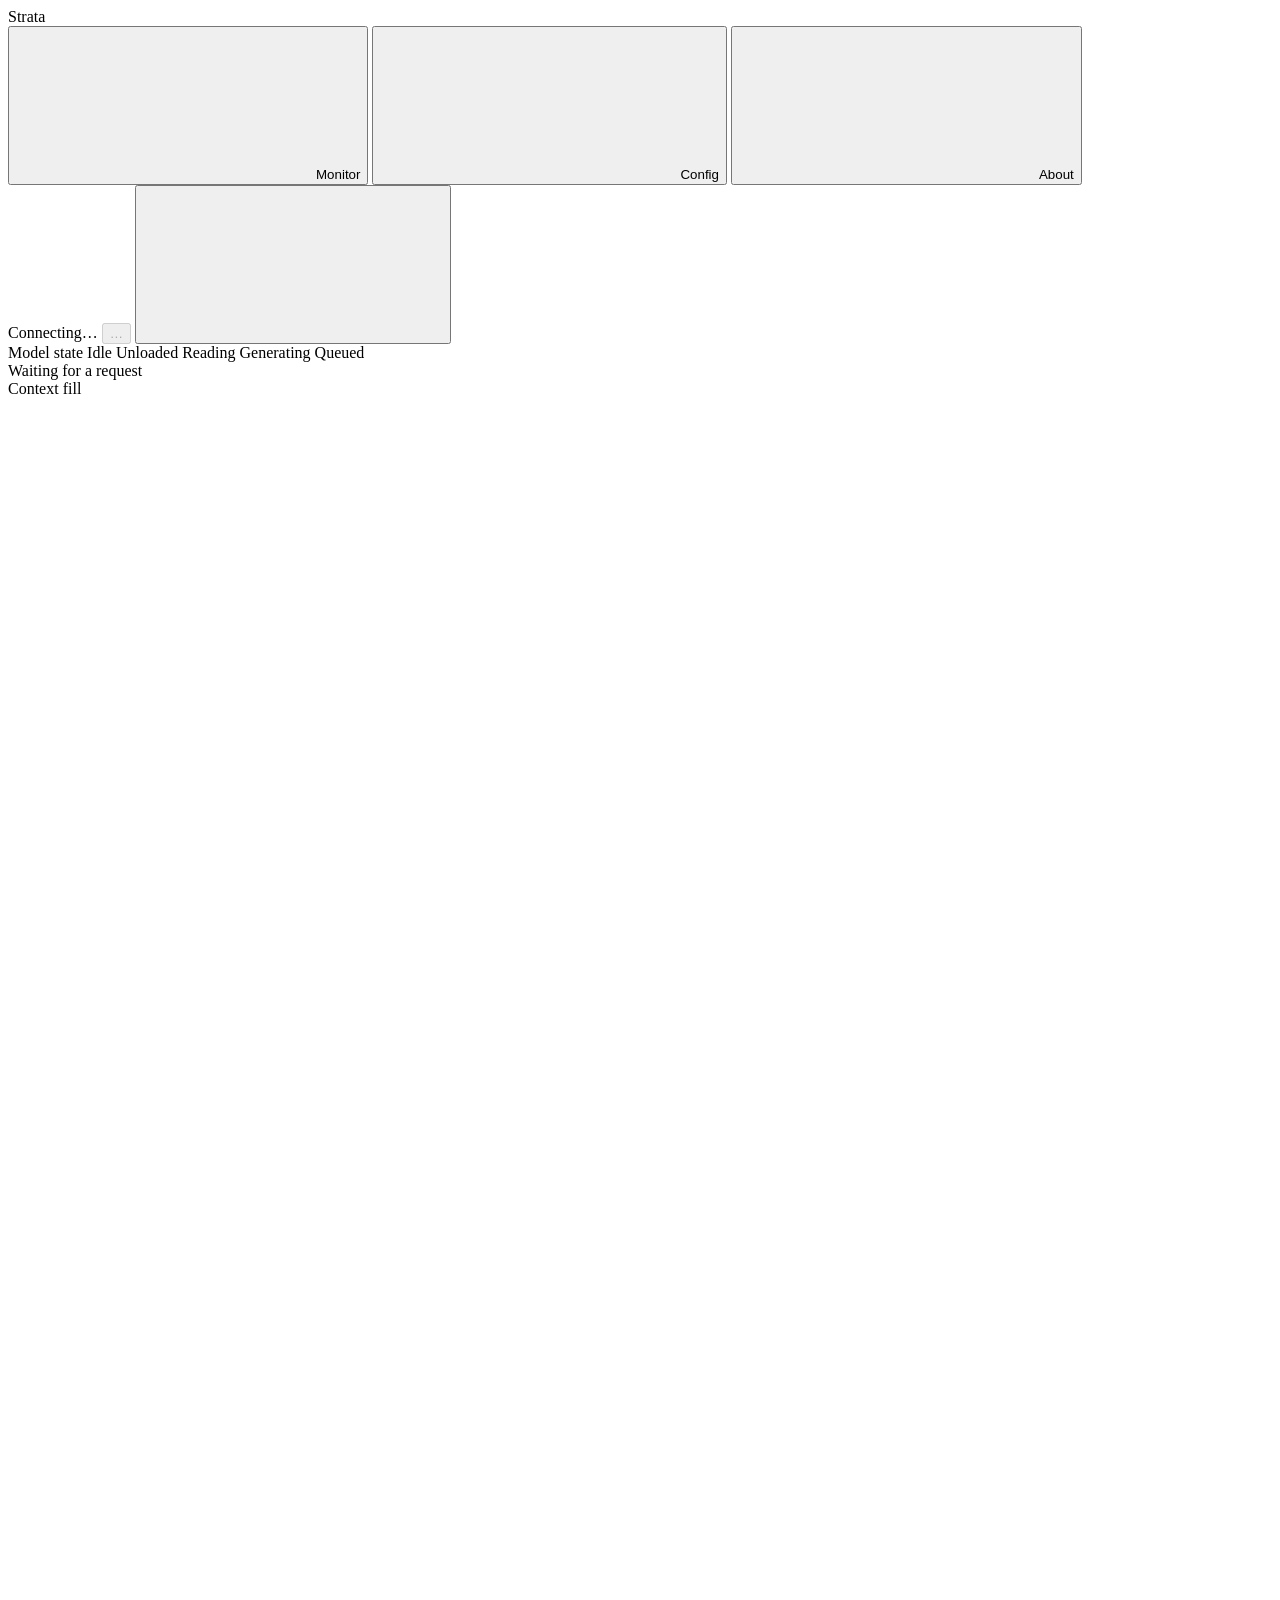
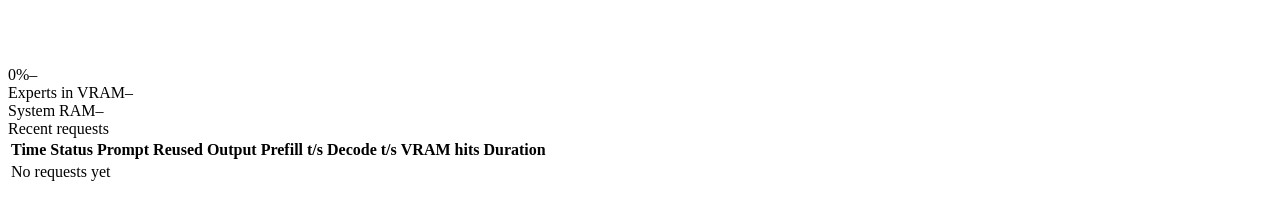
==== serve/web/console.html @ 091814db "Web console in place of the chat page; the run config edited and applied while the server runs - / s" ====
<!doctype html>
<html lang="en" data-theme="light">
<head>
<meta charset="utf-8">
<meta name="viewport" content="width=device-width, initial-scale=1">
<title>Strata Console</title>
<link rel="icon" href="web/favicon.svg" type="image/svg+xml">
<link rel="stylesheet" href="web/tokens.css">
<link rel="stylesheet" href="web/components.css">
<link rel="stylesheet" href="web/app.css">
<link rel="stylesheet" href="web/console.css">
<script>
  // the theme before the first paint: the saved choice, else the system's
  try {
    const t = localStorage.getItem("strata.theme") ||
      (matchMedia("(prefers-color-scheme: dark)").matches ? "dark" : "light");
    document.documentElement.dataset.theme = t;
  } catch (e) {}
</script>
</head>
<body>
<!-- serve/web/console.html - the fork's page at /: Monitor (the engine, the turn scheduler, the model variants, the
     parked conversations), Config (the run config's files, applied while the server runs) and About. No chat. -->
<header class="st-header">
  <span class="st-header__brand">Strata</span>
  <nav class="st-tabs" role="tablist" aria-label="Views">
    <button class="st-tab" role="tab" id="tab-btn-monitor" aria-controls="view-monitor" aria-selected="true" data-tab="monitor">
      <svg class="st-icon st-icon--sm"><use href="web/sprite.svg#i-activity"/></svg><span>Monitor</span></button>
    <button class="st-tab" role="tab" id="tab-btn-config" aria-controls="view-config" aria-selected="false" data-tab="config">
      <svg class="st-icon st-icon--sm"><use href="web/sprite.svg#i-settings"/></svg><span>Config</span></button>
    <button class="st-tab" role="tab" id="tab-btn-about" aria-controls="view-about" aria-selected="false" data-tab="about">
      <svg class="st-icon st-icon--sm"><use href="web/sprite.svg#i-info"/></svg><span>About</span></button>
  </nav>
  <span class="st-header__spacer"></span>
  <span class="variant-chip" id="variant-chip" hidden></span>
  <span class="st-pill" id="pill" data-state="idle" role="status" aria-live="polite">
    <span class="st-pill__dot"></span><span id="pill-text">Connecting&hellip;</span></span>
  <button class="st-btn st-btn--secondary" id="unload-btn" type="button" title="Waiting for the server" disabled>&hellip;</button>
  <button class="st-btn st-btn--icon" id="theme-btn" title="Light / dark" aria-label="Switch between light and dark">
    <svg class="st-icon"><use id="theme-icon" href="web/sprite.svg#i-moon"/></svg></button>
</header>

<main>
  <!-- ============================ Monitor ============================ -->
  <section class="view view--monitor" id="view-monitor" role="tabpanel" aria-labelledby="tab-btn-monitor">
    <div class="monitor">
      <div class="st-card state-card">
        <div class="state-card__head">
          <span class="card-title">Model state</span>
          <span class="badges" id="state-badges">
            <span class="st-badge" data-s="idle">Idle</span>
            <span class="st-badge" data-s="unloaded">Unloaded</span>
            <span class="st-badge st-badge--reading" data-s="reading">Reading</span>
            <span class="st-badge st-badge--generating" data-s="generating">Generating</span>
            <span class="st-badge st-badge--queued" data-s="queued">Queued</span>
          </span>
        </div>
        <div class="state-card__row"><span id="state-label">Waiting for a request</span><span class="muted" id="state-detail"></span></div>
        <div class="st-progress" id="state-progress"><div class="st-progress__bar" id="state-bar" style="width:0%"></div></div>
      </div>

      <div class="metrics" id="metrics"></div>

      <div class="monitor-row">
        <div class="st-card ctx-card">
          <span class="card-title">Context fill</span>
          <div class="ctx-gauge">
            <svg class="st-gauge" viewBox="0 0 120 120" aria-hidden="true">
              <circle class="st-gauge__track" cx="60" cy="60" r="50" fill="none" stroke-width="10" stroke-linecap="round"
                      stroke-dasharray="235.6 314.2" transform="rotate(135 60 60)"/>
              <circle class="st-gauge__fill" id="ctx-fill" cx="60" cy="60" r="50" fill="none" stroke-width="10"
                      stroke-linecap="round" stroke-dasharray="0 314.2" transform="rotate(135 60 60)"/>
            </svg>
            <div class="ctx-gauge__label"><span class="ctx-gauge__pct" id="ctx-pct">0%</span><span class="muted" id="ctx-sub">&ndash;</span></div>
          </div>
          <div class="bar-row"><span>Experts in VRAM</span><span class="muted" id="slots-text">&ndash;</span></div>
          <div class="st-progress"><div class="st-progress__bar" id="slots-bar" style="width:0%"></div></div>
          <div class="bar-row"><span>System RAM</span><span class="muted" id="ram-text">&ndash;</span></div>
          <div class="st-progress" id="ram-progress"><div class="st-progress__bar" id="ram-bar" style="width:0%"></div></div>
        </div>
        <div class="st-card req-card">
          <div class="req-head"><span class="card-title">Recent requests</span>
            <button class="st-btn st-btn--secondary" id="req-all" hidden>Show all</button></div>
          <div class="table-wrap" id="req-wrap">
            <table class="st-table">
              <thead><tr><th>Time</th><th>Status</th><th class="num">Prompt</th><th class="num">Reused</th><th class="num">Output</th>
                <th class="num" title="New prompt tokens per second, excluding reused cache tokens">Prefill t/s</th><th class="num">Decode t/s</th>
                <th class="num" title="While writing the answer: the share of the experts looked up that were already in VRAM">VRAM hits</th><th class="num">Duration</th></tr></thead>
              <tbody id="req-body"><tr><td colspan="9" class="muted">No requests yet</td></tr></tbody>
            </table>
          </div>
          <p class="muted req-totals" id="req-totals"></p>
        </div>
      </div>

      <div class="monitor-row monitor-row--even">
        <div class="st-card sched-card" id="sched-card" hidden>
          <div class="req-head"><span class="card-title">Turn scheduler</span><span class="muted small" id="sched-sum"></span></div>
          <div class="sched-now" id="sched-now"></div>
          <div class="table-wrap">
            <table class="st-table sched-table">
              <thead><tr><th>#</th><th>Session</th><th>Variant</th><th class="num">Priority</th><th class="num">Waited</th><th></th></tr></thead>
              <tbody id="sched-queue"></tbody>
            </table>
          </div>
          <div class="stat-strip" id="sched-stats"></div>
          <p class="muted small policy" id="sched-policy"></p>
        </div>
        <div class="st-card models-card" id="models-card" hidden>
          <div class="req-head"><span class="card-title">Model variants</span><span class="muted small" id="models-sum"></span></div>
          <div class="variant-list" id="variant-list"></div>
          <p class="muted small policy" id="models-policy"></p>
        </div>
      </div>

      <div class="st-card cc-card" id="cc-card" hidden>
        <div class="req-head"><span class="card-title">Conversation cache</span><span class="muted small" id="cc-sum"></span></div>
        <div id="cc-disk" hidden>
          <div class="bar-row"><span id="cc-bar-label">Parked files</span><span class="muted" id="cc-mem-text">&ndash;</span></div>
          <div class="cc-seg" id="cc-seg" role="img" aria-label="Disk budget used by each parked conversation"></div>
          <div class="table-wrap">
            <table class="st-table cc-table">
              <thead><tr><th></th><th>Conversation</th><th>Variant</th><th class="num">Size</th><th class="num">Parked</th><th>File</th></tr></thead>
              <tbody id="cc-files"></tbody>
            </table>
          </div>
        </div>
        <div class="stat-strip" id="cc-stats"></div>
      </div>
    </div>
  </section>

  <!-- ============================ Config ============================ -->
  <section class="view view--config" id="view-config" role="tabpanel" aria-labelledby="tab-btn-config" hidden>
    <div class="config">
      <aside class="st-card cfg-files">
        <span class="card-title">Files</span>
        <div class="cfg-file-list" id="cfg-file-list"></div>
        <button class="st-btn st-btn--secondary" id="cfg-add-variant" type="button" hidden>Add a variant</button>
        <p class="muted small" id="cfg-where"></p>
      </aside>
      <div class="cfg-main">
        <div class="st-card cfg-editor">
          <div class="cfg-editor__head">
            <div><span class="card-title" id="cfg-title">Config</span><div class="muted small" id="cfg-sub"></div></div>
            <div class="seg seg--2 cfg-mode" id="cfg-mode" role="radiogroup" aria-label="Editor">
              <button type="button" role="radio" data-v="form" aria-checked="true">Form</button>
              <button type="button" role="radio" data-v="json" aria-checked="false">JSON</button>
            </div>
          </div>
          <div id="cfg-form"></div>
          <div id="cfg-json-wrap" hidden>
            <textarea class="st-input cfg-json" id="cfg-json" spellcheck="false" aria-label="The file as JSON"></textarea>
            <div class="msg-error" id="cfg-json-error" hidden></div>
          </div>
        </div>
        <div class="st-card cfg-bar">
          <span class="cfg-dirty" id="cfg-dirty">No changes</span>
          <span class="spacer"></span>
          <button class="st-btn st-btn--secondary" id="cfg-revert" type="button" disabled>Discard</button>
          <button class="st-btn st-btn--secondary" id="cfg-check" type="button" disabled>Check</button>
          <button class="st-btn st-btn--primary" id="cfg-apply" type="button" disabled>Apply</button>
        </div>
        <div class="st-card cfg-result" id="cfg-result" hidden></div>
      </div>
    </div>
  </section>

  <!-- ============================ About ============================ -->
  <section class="view view--about" id="view-about" role="tabpanel" aria-labelledby="tab-btn-about" hidden>
    <div class="about">
      <div class="st-card">
        <span class="card-title">Model and engine</span>
        <dl class="facts" id="facts-engine"></dl>
      </div>
      <div class="st-card">
        <span class="card-title">This PC</span>
        <dl class="facts" id="facts-hw"></dl>
      </div>
      <div class="st-card">
        <span class="card-title">Connect your tools</span>
        <p class="muted">Any OpenAI- or Anthropic-compatible client works with these addresses.</p>
        <dl class="facts" id="facts-api"></dl>
      </div>
      <div class="st-card">
        <span class="card-title">Settings</span>
        <div class="st-field">
          <label class="st-label" for="api-key">API key <output>only if the server was started with one</output></label>
          <input class="st-input" id="api-key" type="password" autocomplete="off" placeholder="Not needed">
        </div>
        <div class="toggle-row"><span>Dark theme</span>
          <button class="st-toggle" id="dark-toggle" role="switch" aria-checked="false" aria-label="Dark theme"></button></div>
        <p class="muted small">The key is kept in this browser only.</p>
      </div>
    </div>
  </section>
</main>
<div class="st-toasts" id="toasts" aria-live="polite"></div>
<script src="web/console.js"></script>
</body>
</html>
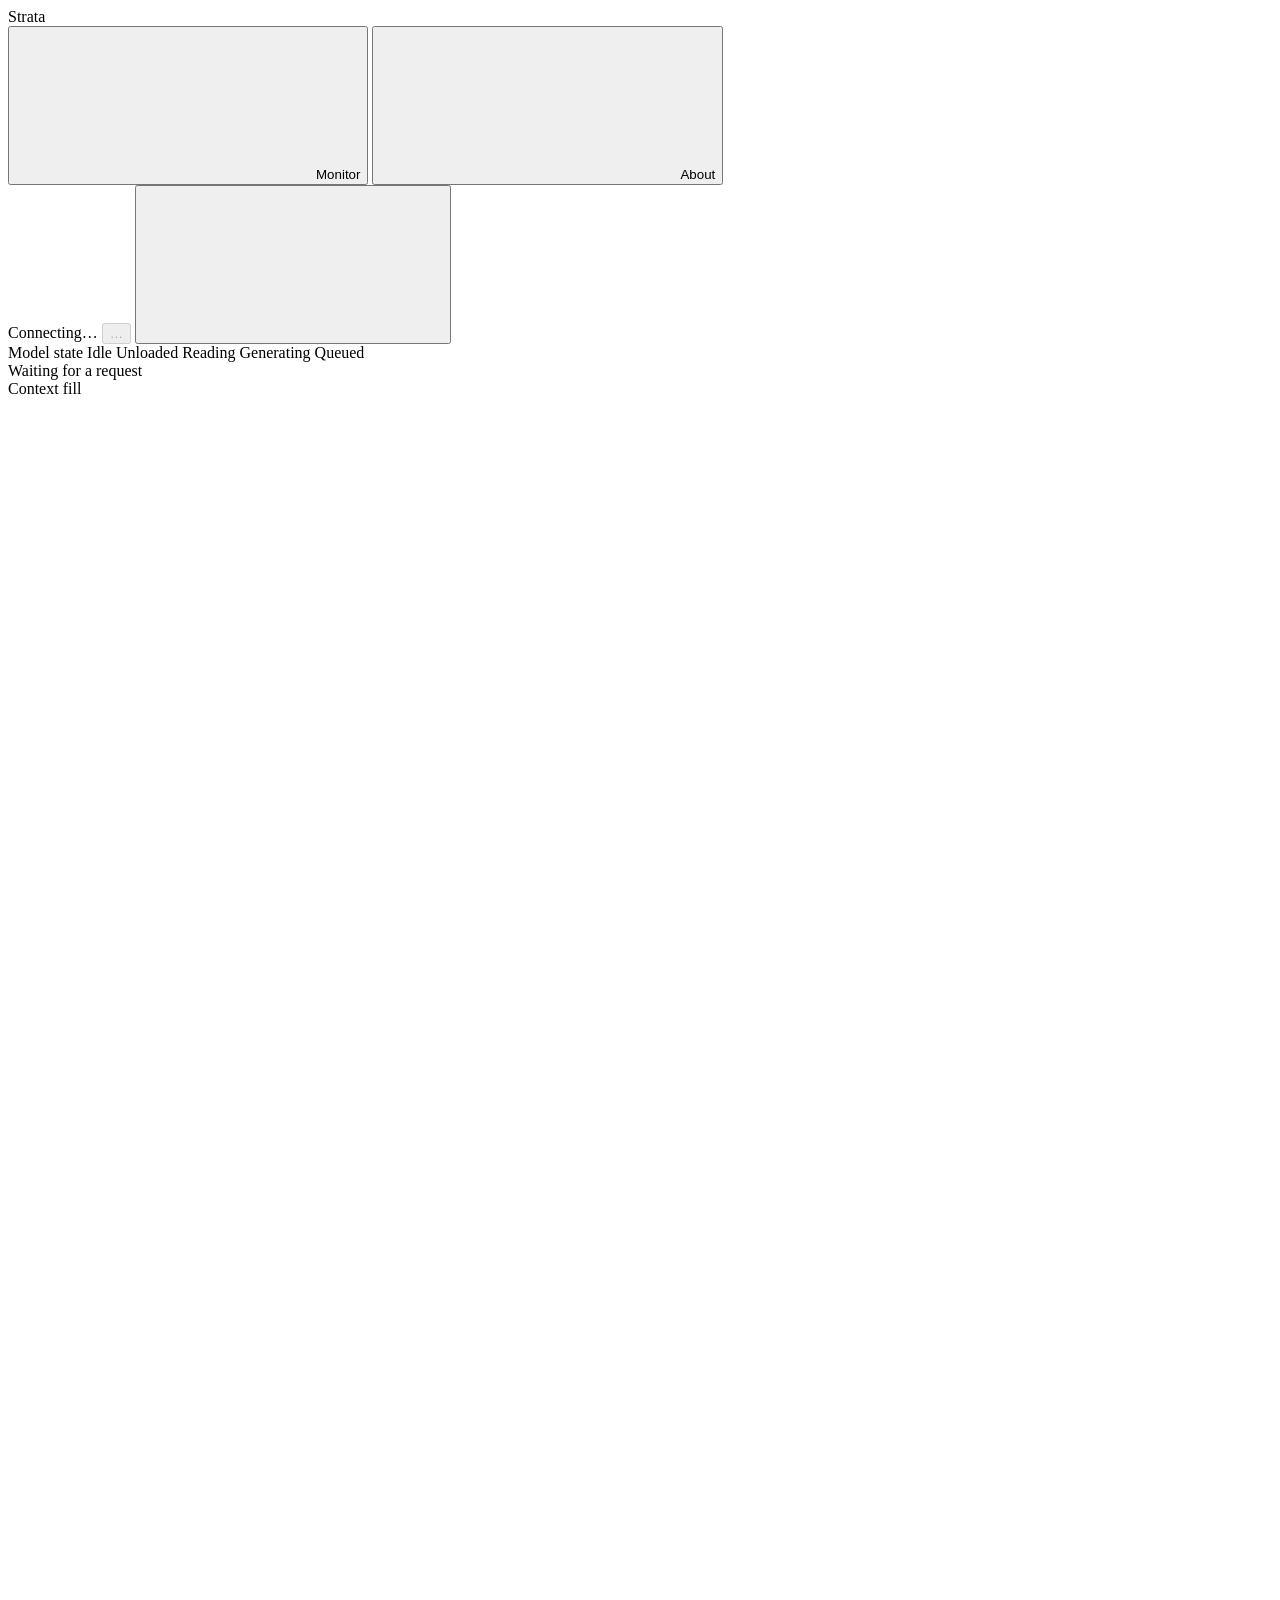
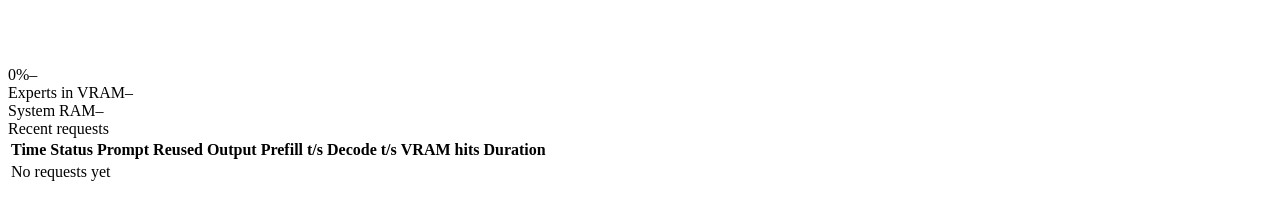
==== commit 03f4c679: "Web console without the Config view: the run config is no longer edited or applied while the server " ====
--- a/serve/web/console.html
+++ b/serve/web/console.html
@@ -20,14 +20,12 @@
 </head>
 <body>
 <!-- serve/web/console.html - the fork's page at /: Monitor (the engine, the turn scheduler, the model variants, the
-     parked conversations), Config (the run config's files, applied while the server runs) and About. No chat. -->
+     parked conversations) and About. No chat. -->
 <header class="st-header">
   <span class="st-header__brand">Strata</span>
   <nav class="st-tabs" role="tablist" aria-label="Views">
     <button class="st-tab" role="tab" id="tab-btn-monitor" aria-controls="view-monitor" aria-selected="true" data-tab="monitor">
       <svg class="st-icon st-icon--sm"><use href="web/sprite.svg#i-activity"/></svg><span>Monitor</span></button>
-    <button class="st-tab" role="tab" id="tab-btn-config" aria-controls="view-config" aria-selected="false" data-tab="config">
-      <svg class="st-icon st-icon--sm"><use href="web/sprite.svg#i-settings"/></svg><span>Config</span></button>
     <button class="st-tab" role="tab" id="tab-btn-about" aria-controls="view-about" aria-selected="false" data-tab="about">
       <svg class="st-icon st-icon--sm"><use href="web/sprite.svg#i-info"/></svg><span>About</span></button>
   </nav>
@@ -130,42 +128,6 @@
     </div>
   </section>
 
-  <!-- ============================ Config ============================ -->
-  <section class="view view--config" id="view-config" role="tabpanel" aria-labelledby="tab-btn-config" hidden>
-    <div class="config">
-      <aside class="st-card cfg-files">
-        <span class="card-title">Files</span>
-        <div class="cfg-file-list" id="cfg-file-list"></div>
-        <button class="st-btn st-btn--secondary" id="cfg-add-variant" type="button" hidden>Add a variant</button>
-        <p class="muted small" id="cfg-where"></p>
-      </aside>
-      <div class="cfg-main">
-        <div class="st-card cfg-editor">
-          <div class="cfg-editor__head">
-            <div><span class="card-title" id="cfg-title">Config</span><div class="muted small" id="cfg-sub"></div></div>
-            <div class="seg seg--2 cfg-mode" id="cfg-mode" role="radiogroup" aria-label="Editor">
-              <button type="button" role="radio" data-v="form" aria-checked="true">Form</button>
-              <button type="button" role="radio" data-v="json" aria-checked="false">JSON</button>
-            </div>
-          </div>
-          <div id="cfg-form"></div>
-          <div id="cfg-json-wrap" hidden>
-            <textarea class="st-input cfg-json" id="cfg-json" spellcheck="false" aria-label="The file as JSON"></textarea>
-            <div class="msg-error" id="cfg-json-error" hidden></div>
-          </div>
-        </div>
-        <div class="st-card cfg-bar">
-          <span class="cfg-dirty" id="cfg-dirty">No changes</span>
-          <span class="spacer"></span>
-          <button class="st-btn st-btn--secondary" id="cfg-revert" type="button" disabled>Discard</button>
-          <button class="st-btn st-btn--secondary" id="cfg-check" type="button" disabled>Check</button>
-          <button class="st-btn st-btn--primary" id="cfg-apply" type="button" disabled>Apply</button>
-        </div>
-        <div class="st-card cfg-result" id="cfg-result" hidden></div>
-      </div>
-    </div>
-  </section>
-
   <!-- ============================ About ============================ -->
   <section class="view view--about" id="view-about" role="tabpanel" aria-labelledby="tab-btn-about" hidden>
     <div class="about">
